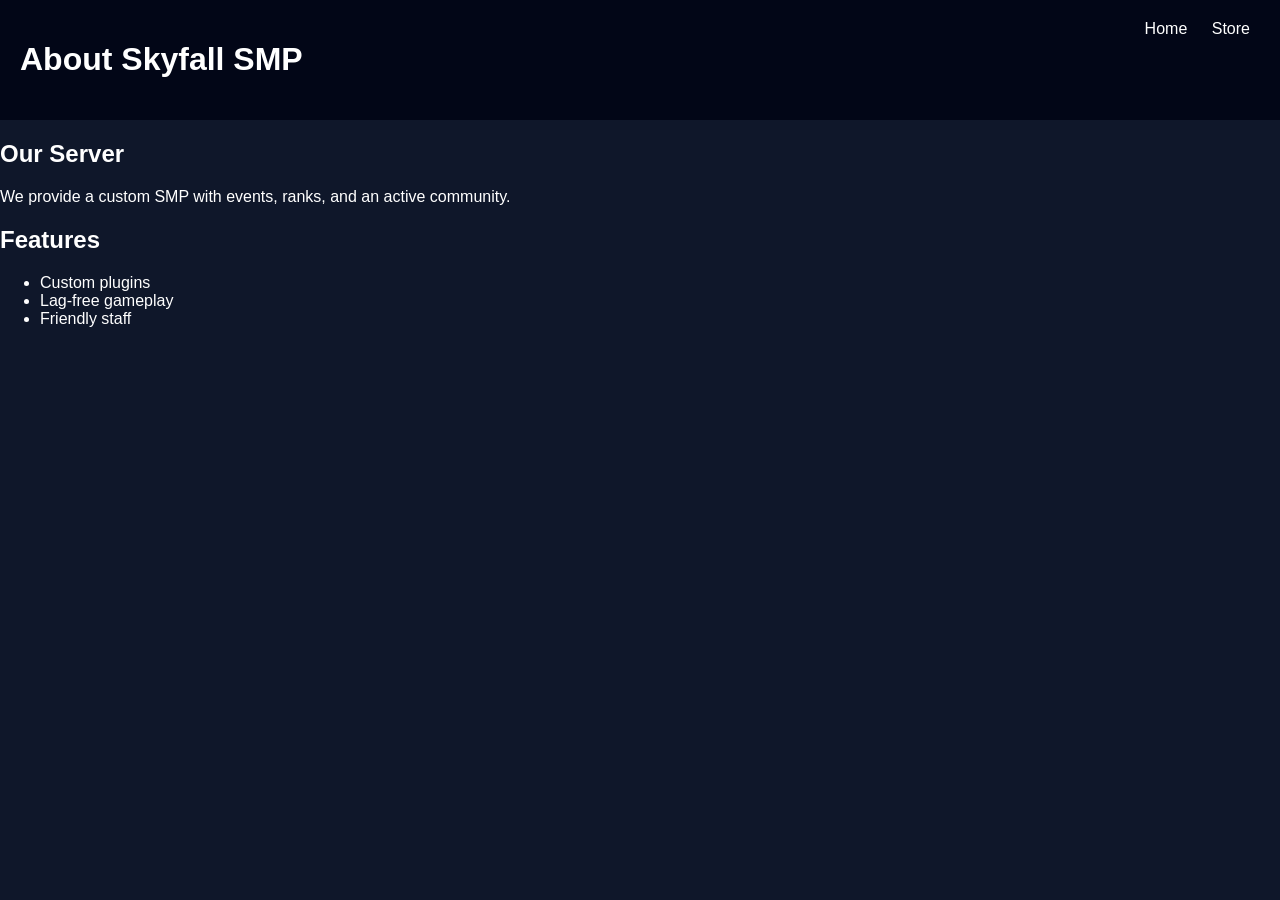
==== about.html @ b7f1c34c "Add files via upload" ====
<!DOCTYPE html>
<html lang="en">
<head>
  <meta charset="UTF-8">
  <title>About</title>
  <link rel="stylesheet" href="style.css">
</head>
<body>

<header>
  <h1>About Skyfall SMP</h1>
  <nav>
    <a href="/home">Home</a>
    <a href="/serversub">Store</a>
  </nav>
</header>

<section class="about">
  <h2>Our Server</h2>
  <p>We provide a custom SMP with events, ranks, and an active community.</p>

  <h2>Features</h2>
  <ul>
    <li>Custom plugins</li>
    <li>Lag-free gameplay</li>
    <li>Friendly staff</li>
  </ul>
</section>

</body>
</html>
---- style.css ----
body {
  margin: 0;
  font-family: Arial;
  background: #0f172a;
  color: white;
}

header {
  display: flex;
  justify-content: space-between;
  padding: 20px;
  background: #020617;
}

nav a {
  margin: 0 10px;
  color: white;
  text-decoration: none;
}

.hero {
  text-align: center;
  padding: 120px 20px;
}

.btn {
  background: #6366f1;
  padding: 12px 20px;
  border-radius: 8px;
  text-decoration: none;
  color: white;
}

.info {
  display: flex;
  justify-content: center;
  gap: 30px;
  padding: 40px;
}

.stats {
  text-align: center;
  padding: 50px;
}

.stat-grid {
  display: flex;
  justify-content: center;
  gap: 40px;
}

.plans {
  display: flex;
  justify-content: center;
  gap: 30px;
  padding: 50px;
}

.card {
  background: #1e293b;
  padding: 25px;
  border-radius: 12px;
  width: 220px;
}

.featured {
  border: 2px solid #6366f1;
}

.checkout-container {
  display: flex;
  justify-content: center;
  align-items: center;
  height: 100vh;
}

.checkout-box {
  background: #1e293b;
  padding: 30px;
  border-radius: 12px;
  width: 350px;
}

.checkout-box input {
  width: 100%;
  padding: 10px;
  margin: 8px 0;
  border-radius: 6px;
  border: none;
}

.row {
  display: flex;
  gap: 10px;
}

.full {
  width: 100%;
}
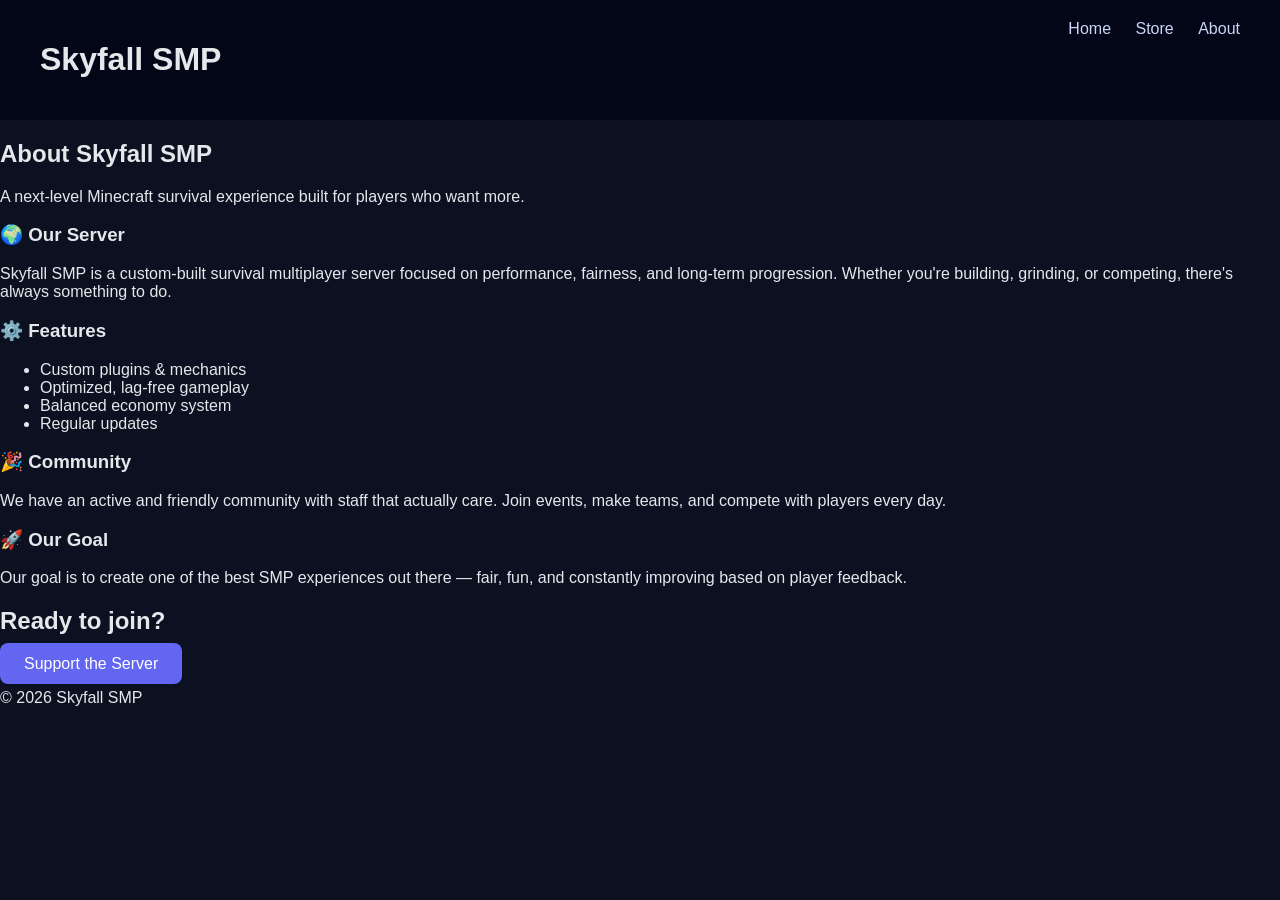
==== commit 10990e3c: "Revamp About page with new layout and content Updated the About page to enhance content and structur" ====
--- a/about.html
+++ b/about.html
@@ -2,30 +2,76 @@
 <html lang="en">
 <head>
   <meta charset="UTF-8">
-  <title>About</title>
+  <title>About | Skyfall SMP</title>
   <link rel="stylesheet" href="style.css">
 </head>
 <body>
 
 <header>
-  <h1>About Skyfall SMP</h1>
+  <h1>Skyfall SMP</h1>
   <nav>
-    <a href="/home">Home</a>
-    <a href="/serversub">Store</a>
+    <a href="index.html">Home</a>
+    <a href="store.html">Store</a>
+    <a href="about.html">About</a>
   </nav>
 </header>
 
-<section class="about">
-  <h2>Our Server</h2>
-  <p>We provide a custom SMP with events, ranks, and an active community.</p>
+<section class="about-container">
 
-  <h2>Features</h2>
-  <ul>
-    <li>Custom plugins</li>
-    <li>Lag-free gameplay</li>
-    <li>Friendly staff</li>
-  </ul>
+  <div class="about-hero">
+    <h2>About Skyfall SMP</h2>
+    <p>A next-level Minecraft survival experience built for players who want more.</p>
+  </div>
+
+  <div class="about-grid">
+
+    <div class="about-card">
+      <h3>🌍 Our Server</h3>
+      <p>
+        Skyfall SMP is a custom-built survival multiplayer server focused on 
+        performance, fairness, and long-term progression. Whether you're building, 
+        grinding, or competing, there's always something to do.
+      </p>
+    </div>
+
+    <div class="about-card">
+      <h3>⚙️ Features</h3>
+      <ul>
+        <li>Custom plugins & mechanics</li>
+        <li>Optimized, lag-free gameplay</li>
+        <li>Balanced economy system</li>
+        <li>Regular updates</li>
+      </ul>
+    </div>
+
+    <div class="about-card">
+      <h3>🎉 Community</h3>
+      <p>
+        We have an active and friendly community with staff that actually care. 
+        Join events, make teams, and compete with players every day.
+      </p>
+    </div>
+
+    <div class="about-card">
+      <h3>🚀 Our Goal</h3>
+      <p>
+        Our goal is to create one of the best SMP experiences out there — 
+        fair, fun, and constantly improving based on player feedback.
+      </p>
+    </div>
+
+  </div>
+
+  <div class="about-cta">
+    <h2>Ready to join?</h2>
+    <a href="store.html" class="btn">Support the Server</a>
+  </div>
+
 </section>
 
+<footer>
+  <p>© 2026 Skyfall SMP</p>
+</footer>
+
 </body>
-</html>+</html>
--- a/style.css
+++ b/style.css
@@ -1,20 +1,20 @@
 body {
   margin: 0;
-  font-family: Arial;
-  background: #0f172a;
-  color: white;
+  font-family: 'Segoe UI', sans-serif;
+  background: #0b1120;
+  color: #e5e7eb;
 }
 
 header {
   display: flex;
   justify-content: space-between;
-  padding: 20px;
+  padding: 20px 40px;
   background: #020617;
 }
 
 nav a {
-  margin: 0 10px;
-  color: white;
+  margin-left: 20px;
+  color: #cbd5f5;
   text-decoration: none;
 }
 
@@ -23,48 +23,50 @@
   padding: 120px 20px;
 }
 
+.hero h2 {
+  font-size: 48px;
+  margin-bottom: 10px;
+}
+
 .btn {
   background: #6366f1;
-  padding: 12px 20px;
+  padding: 12px 24px;
   border-radius: 8px;
+  color: white;
   text-decoration: none;
-  color: white;
+  border: none;
+  cursor: pointer;
 }
 
 .info {
   display: flex;
   justify-content: center;
-  gap: 30px;
-  padding: 40px;
-}
-
-.stats {
-  text-align: center;
+  gap: 40px;
   padding: 50px;
-}
-
-.stat-grid {
-  display: flex;
-  justify-content: center;
-  gap: 40px;
 }
 
 .plans {
   display: flex;
   justify-content: center;
   gap: 30px;
-  padding: 50px;
+  padding: 60px;
 }
 
 .card {
-  background: #1e293b;
+  background: #111827;
   padding: 25px;
   border-radius: 12px;
-  width: 220px;
+  width: 240px;
+  text-align: center;
 }
 
 .featured {
   border: 2px solid #6366f1;
+}
+
+.desc {
+  font-size: 14px;
+  color: #9ca3af;
 }
 
 .checkout-container {
@@ -75,13 +77,14 @@
 }
 
 .checkout-box {
-  background: #1e293b;
+  background: #111827;
   padding: 30px;
   border-radius: 12px;
-  width: 350px;
+  width: 360px;
 }
 
-.checkout-box input {
+.checkout-box input,
+.checkout-box select {
   width: 100%;
   padding: 10px;
   margin: 8px 0;
@@ -89,11 +92,11 @@
   border: none;
 }
 
-.row {
-  display: flex;
-  gap: 10px;
+.sub {
+  font-size: 14px;
+  color: #9ca3af;
 }
 
 .full {
   width: 100%;
-}+}
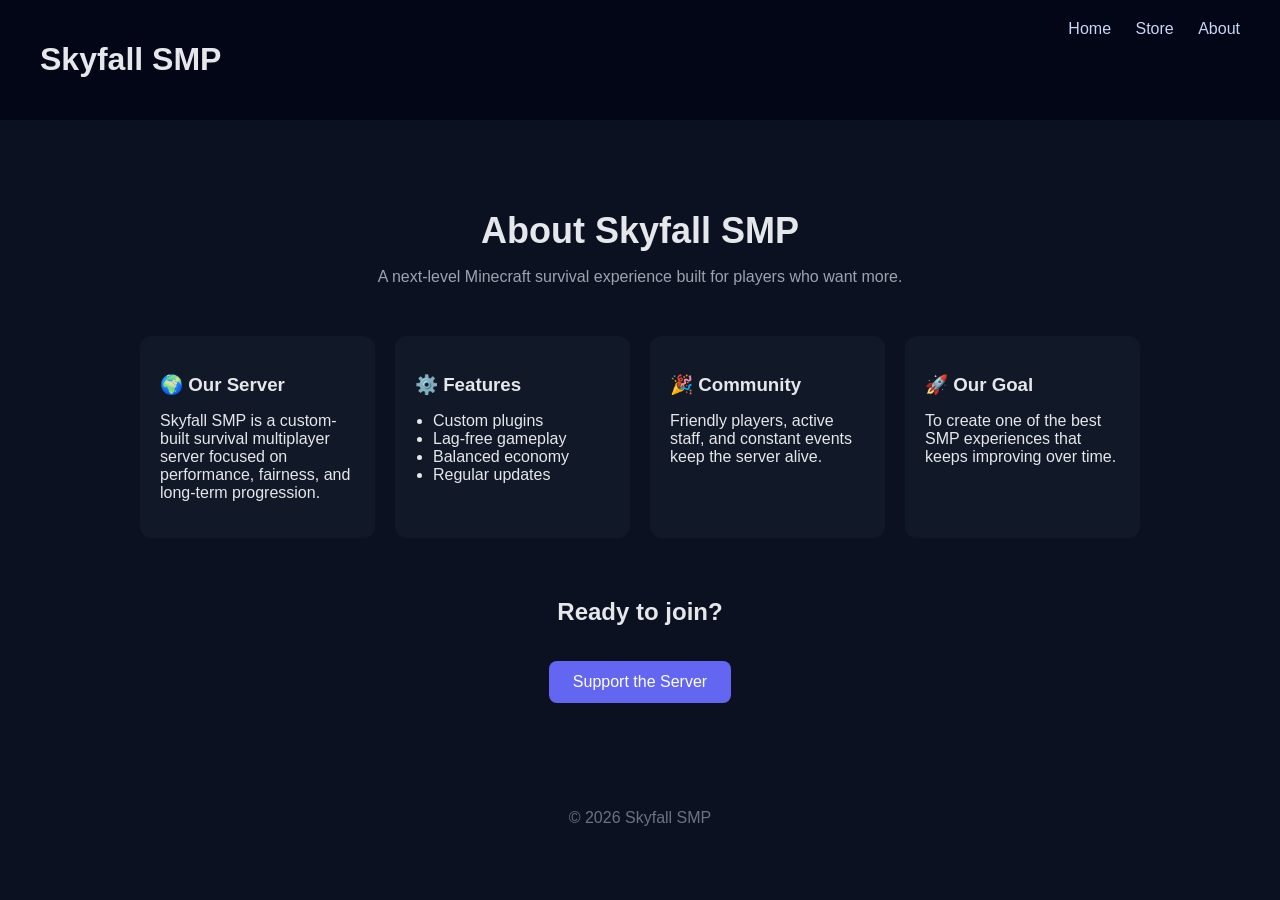
==== commit 2c420f31: "Update about.html" ====
--- a/about.html
+++ b/about.html
@@ -3,7 +3,106 @@
 <head>
   <meta charset="UTF-8">
   <title>About | Skyfall SMP</title>
-  <link rel="stylesheet" href="style.css">
+
+  <style>
+    body {
+      margin: 0;
+      font-family: 'Segoe UI', sans-serif;
+      background: #0b1120;
+      color: #e5e7eb;
+    }
+
+    header {
+      display: flex;
+      justify-content: space-between;
+      padding: 20px 40px;
+      background: #020617;
+    }
+
+    nav a {
+      margin-left: 20px;
+      color: #cbd5f5;
+      text-decoration: none;
+      transition: 0.2s;
+    }
+
+    nav a:hover {
+      color: white;
+    }
+
+    .about-container {
+      padding: 60px 20px;
+      max-width: 1000px;
+      margin: auto;
+    }
+
+    .about-hero {
+      text-align: center;
+      margin-bottom: 50px;
+    }
+
+    .about-hero h2 {
+      font-size: 36px;
+      margin-bottom: 10px;
+    }
+
+    .about-hero p {
+      color: #9ca3af;
+    }
+
+    .about-grid {
+      display: grid;
+      grid-template-columns: repeat(auto-fit, minmax(220px, 1fr));
+      gap: 20px;
+    }
+
+    .about-card {
+      background: #111827;
+      padding: 20px;
+      border-radius: 12px;
+      transition: 0.2s;
+    }
+
+    .about-card:hover {
+      transform: translateY(-5px);
+      box-shadow: 0 10px 25px rgba(0,0,0,0.4);
+    }
+
+    .about-card h3 {
+      margin-bottom: 10px;
+    }
+
+    .about-card ul {
+      padding-left: 18px;
+    }
+
+    .about-cta {
+      text-align: center;
+      margin-top: 60px;
+    }
+
+    .btn {
+      background: #6366f1;
+      padding: 12px 24px;
+      border-radius: 8px;
+      color: white;
+      text-decoration: none;
+      display: inline-block;
+      margin-top: 15px;
+      transition: 0.2s;
+    }
+
+    .btn:hover {
+      background: #4f46e5;
+    }
+
+    footer {
+      text-align: center;
+      padding: 30px;
+      color: #6b7280;
+    }
+  </style>
+
 </head>
 <body>
 
@@ -29,17 +128,16 @@
       <h3>🌍 Our Server</h3>
       <p>
         Skyfall SMP is a custom-built survival multiplayer server focused on 
-        performance, fairness, and long-term progression. Whether you're building, 
-        grinding, or competing, there's always something to do.
+        performance, fairness, and long-term progression.
       </p>
     </div>
 
     <div class="about-card">
       <h3>⚙️ Features</h3>
       <ul>
-        <li>Custom plugins & mechanics</li>
-        <li>Optimized, lag-free gameplay</li>
-        <li>Balanced economy system</li>
+        <li>Custom plugins</li>
+        <li>Lag-free gameplay</li>
+        <li>Balanced economy</li>
         <li>Regular updates</li>
       </ul>
     </div>
@@ -47,16 +145,14 @@
     <div class="about-card">
       <h3>🎉 Community</h3>
       <p>
-        We have an active and friendly community with staff that actually care. 
-        Join events, make teams, and compete with players every day.
+        Friendly players, active staff, and constant events keep the server alive.
       </p>
     </div>
 
     <div class="about-card">
       <h3>🚀 Our Goal</h3>
       <p>
-        Our goal is to create one of the best SMP experiences out there — 
-        fair, fun, and constantly improving based on player feedback.
+        To create one of the best SMP experiences that keeps improving over time.
       </p>
     </div>
 
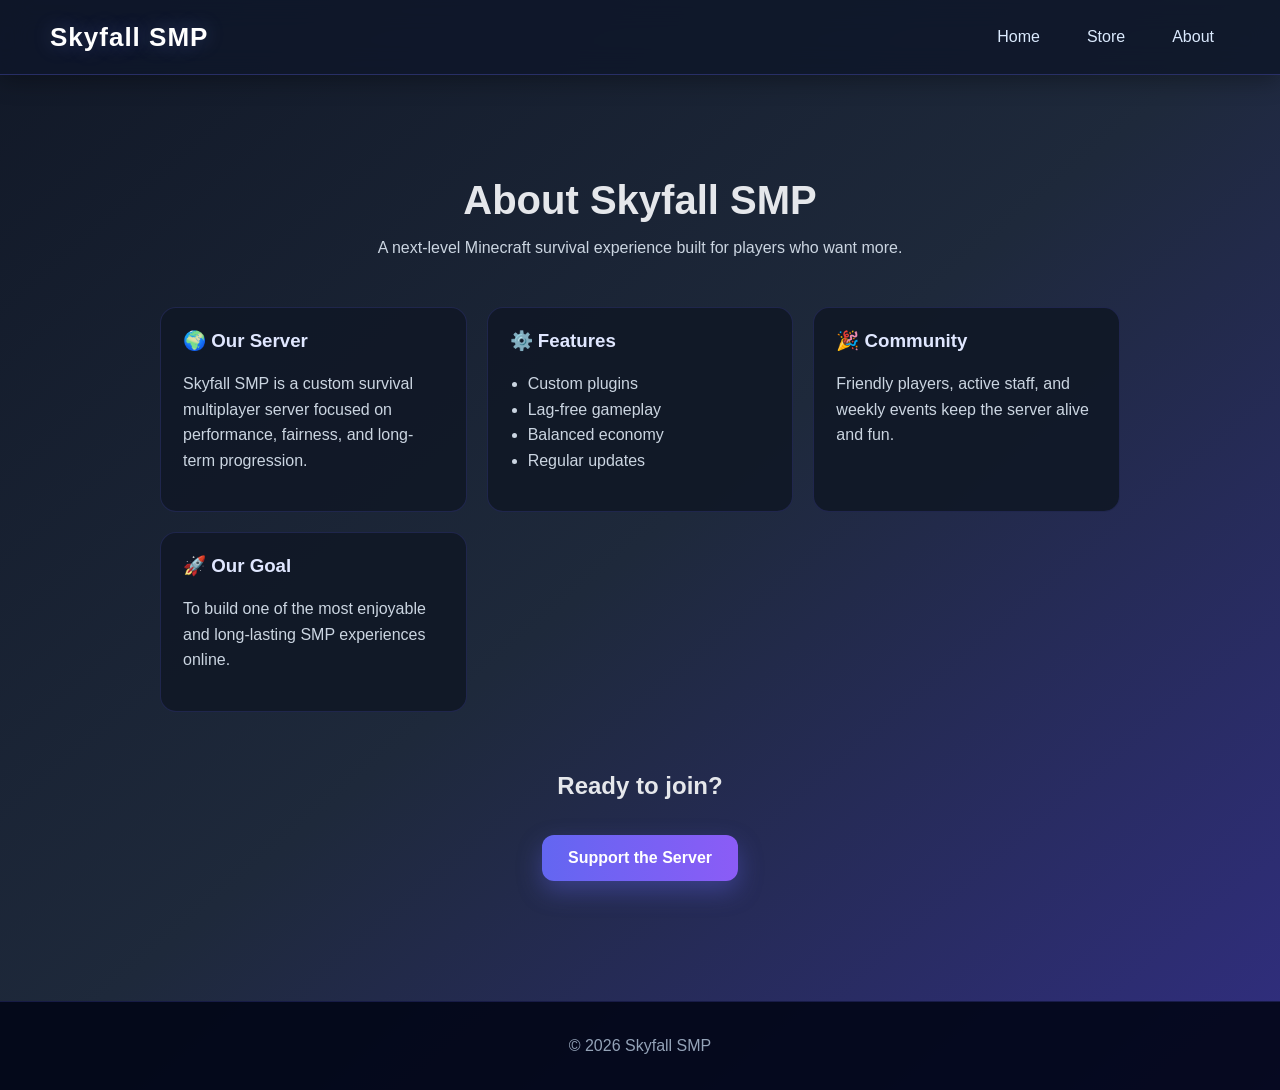
==== commit e3903f5a: "Revamp About page with new styles and content Updated styles and content for the About page to enhan" ====
--- a/about.html
+++ b/about.html
@@ -5,33 +5,66 @@
   <title>About | Skyfall SMP</title>
 
   <style>
+    * {
+      box-sizing: border-box;
+    }
+
     body {
       margin: 0;
       font-family: 'Segoe UI', sans-serif;
-      background: #0b1120;
+      background: linear-gradient(to bottom right, #111827, #1e293b, #312e81);
       color: #e5e7eb;
     }
+
+    /* ===== HEADER (UPDATED TO MATCH SITE) ===== */
 
     header {
       display: flex;
       justify-content: space-between;
-      padding: 20px 40px;
-      background: #020617;
+      align-items: center;
+      padding: 18px 50px;
+      background: rgba(15, 23, 42, 0.85);
+      backdrop-filter: blur(14px);
+      border-bottom: 1px solid rgba(99,102,241,0.3);
+      box-shadow: 0 4px 25px rgba(0,0,0,0.35);
+      position: sticky;
+      top: 0;
+      z-index: 1000;
+    }
+
+    header h1 {
+      font-size: 26px;
+      margin: 0;
+      font-weight: 700;
+      letter-spacing: 1px;
+      color: white;
+      text-shadow: 0 0 20px rgba(129,140,248,0.3);
+    }
+
+    nav {
+      display: flex;
+      gap: 15px;
     }
 
     nav a {
-      margin-left: 20px;
-      color: #cbd5f5;
+      color: #dbeafe;
       text-decoration: none;
-      transition: 0.2s;
+      padding: 10px 16px;
+      border-radius: 10px;
+      transition: 0.25s;
+      font-weight: 500;
     }
 
     nav a:hover {
+      background: rgba(99,102,241,0.2);
       color: white;
-    }
+      transform: translateY(-1px);
+    }
+
+    /* ===== PAGE CONTENT ===== */
 
     .about-container {
-      padding: 60px 20px;
+      padding: 70px 20px;
       max-width: 1000px;
       margin: auto;
     }
@@ -42,34 +75,43 @@
     }
 
     .about-hero h2 {
-      font-size: 36px;
+      font-size: 40px;
       margin-bottom: 10px;
     }
 
     .about-hero p {
-      color: #9ca3af;
+      color: #cbd5e1;
     }
 
     .about-grid {
       display: grid;
-      grid-template-columns: repeat(auto-fit, minmax(220px, 1fr));
+      grid-template-columns: repeat(auto-fit, minmax(240px, 1fr));
       gap: 20px;
     }
 
     .about-card {
-      background: #111827;
-      padding: 20px;
-      border-radius: 12px;
-      transition: 0.2s;
+      background: rgba(17,24,39,0.92);
+      border: 1px solid rgba(99,102,241,0.18);
+      padding: 22px;
+      border-radius: 16px;
+      transition: 0.25s;
     }
 
     .about-card:hover {
-      transform: translateY(-5px);
-      box-shadow: 0 10px 25px rgba(0,0,0,0.4);
+      transform: translateY(-6px);
+      border-color: #818cf8;
+      box-shadow: 0 20px 40px rgba(0,0,0,0.35);
     }
 
     .about-card h3 {
-      margin-bottom: 10px;
+      margin-top: 0;
+      color: #e0e7ff;
+    }
+
+    .about-card p,
+    .about-card li {
+      color: #cbd5e1;
+      line-height: 1.6;
     }
 
     .about-card ul {
@@ -82,24 +124,30 @@
     }
 
     .btn {
-      background: #6366f1;
-      padding: 12px 24px;
-      border-radius: 8px;
+      background: linear-gradient(to right, #6366f1, #8b5cf6);
+      padding: 14px 26px;
+      border-radius: 12px;
       color: white;
       text-decoration: none;
       display: inline-block;
       margin-top: 15px;
-      transition: 0.2s;
+      transition: 0.25s;
+      font-weight: 600;
+      box-shadow: 0 10px 25px rgba(99,102,241,0.35);
     }
 
     .btn:hover {
-      background: #4f46e5;
+      transform: translateY(-2px);
+      box-shadow: 0 15px 30px rgba(99,102,241,0.5);
     }
 
     footer {
       text-align: center;
-      padding: 30px;
-      color: #6b7280;
+      padding: 35px;
+      color: #94a3b8;
+      background: rgba(2,6,23,0.9);
+      border-top: 1px solid rgba(99,102,241,0.2);
+      margin-top: 50px;
     }
   </style>
 
@@ -108,6 +156,7 @@
 
 <header>
   <h1>Skyfall SMP</h1>
+
   <nav>
     <a href="index.html">Home</a>
     <a href="store.html">Store</a>
@@ -127,7 +176,7 @@
     <div class="about-card">
       <h3>🌍 Our Server</h3>
       <p>
-        Skyfall SMP is a custom-built survival multiplayer server focused on 
+        Skyfall SMP is a custom survival multiplayer server focused on
         performance, fairness, and long-term progression.
       </p>
     </div>
@@ -145,14 +194,14 @@
     <div class="about-card">
       <h3>🎉 Community</h3>
       <p>
-        Friendly players, active staff, and constant events keep the server alive.
+        Friendly players, active staff, and weekly events keep the server alive and fun.
       </p>
     </div>
 
     <div class="about-card">
       <h3>🚀 Our Goal</h3>
       <p>
-        To create one of the best SMP experiences that keeps improving over time.
+        To build one of the most enjoyable and long-lasting SMP experiences online.
       </p>
     </div>
 
@@ -166,7 +215,7 @@
 </section>
 
 <footer>
-  <p>© 2026 Skyfall SMP</p>
+  © 2026 Skyfall SMP
 </footer>
 
 </body>
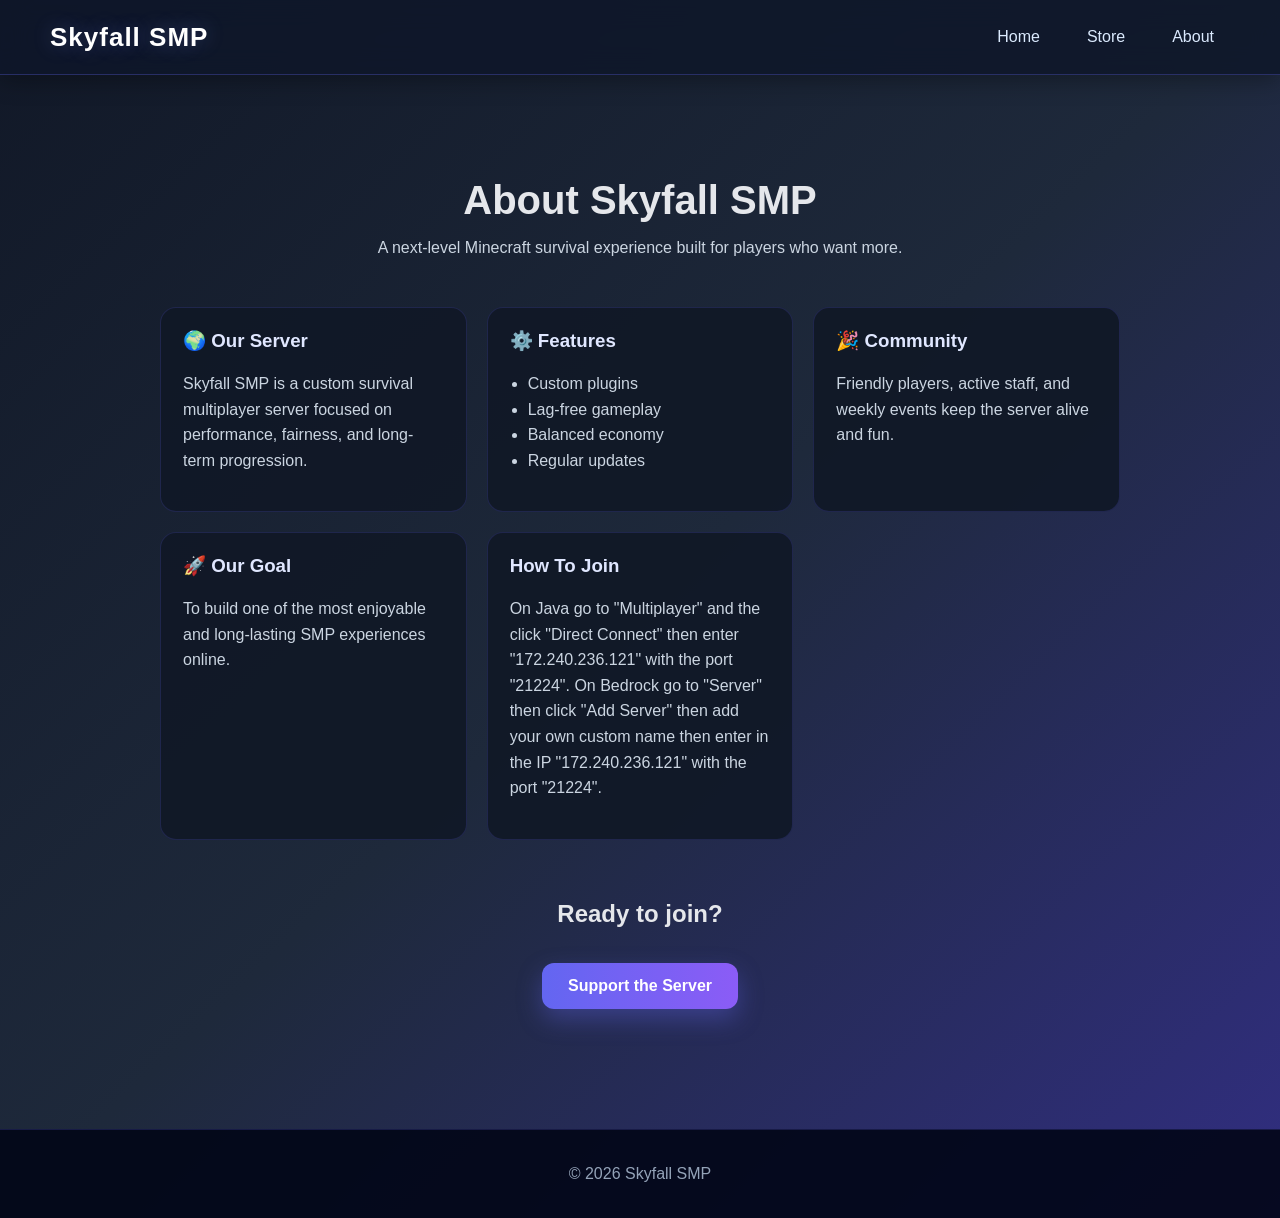
==== commit 9ff0e964: "Update about.html" ====
--- a/about.html
+++ b/about.html
@@ -205,6 +205,14 @@
       </p>
     </div>
 
+        <div class="about-card">
+      <h3>How To Join</h3>
+      <p>
+        On Java go to "Multiplayer" and the click "Direct Connect" then enter "172.240.236.121" with the port "21224".
+        On Bedrock go to "Server" then click "Add Server" then add your own custom name then enter in the IP "172.240.236.121" with the port "21224".
+      </p>
+    </div>
+
   </div>
 
   <div class="about-cta">
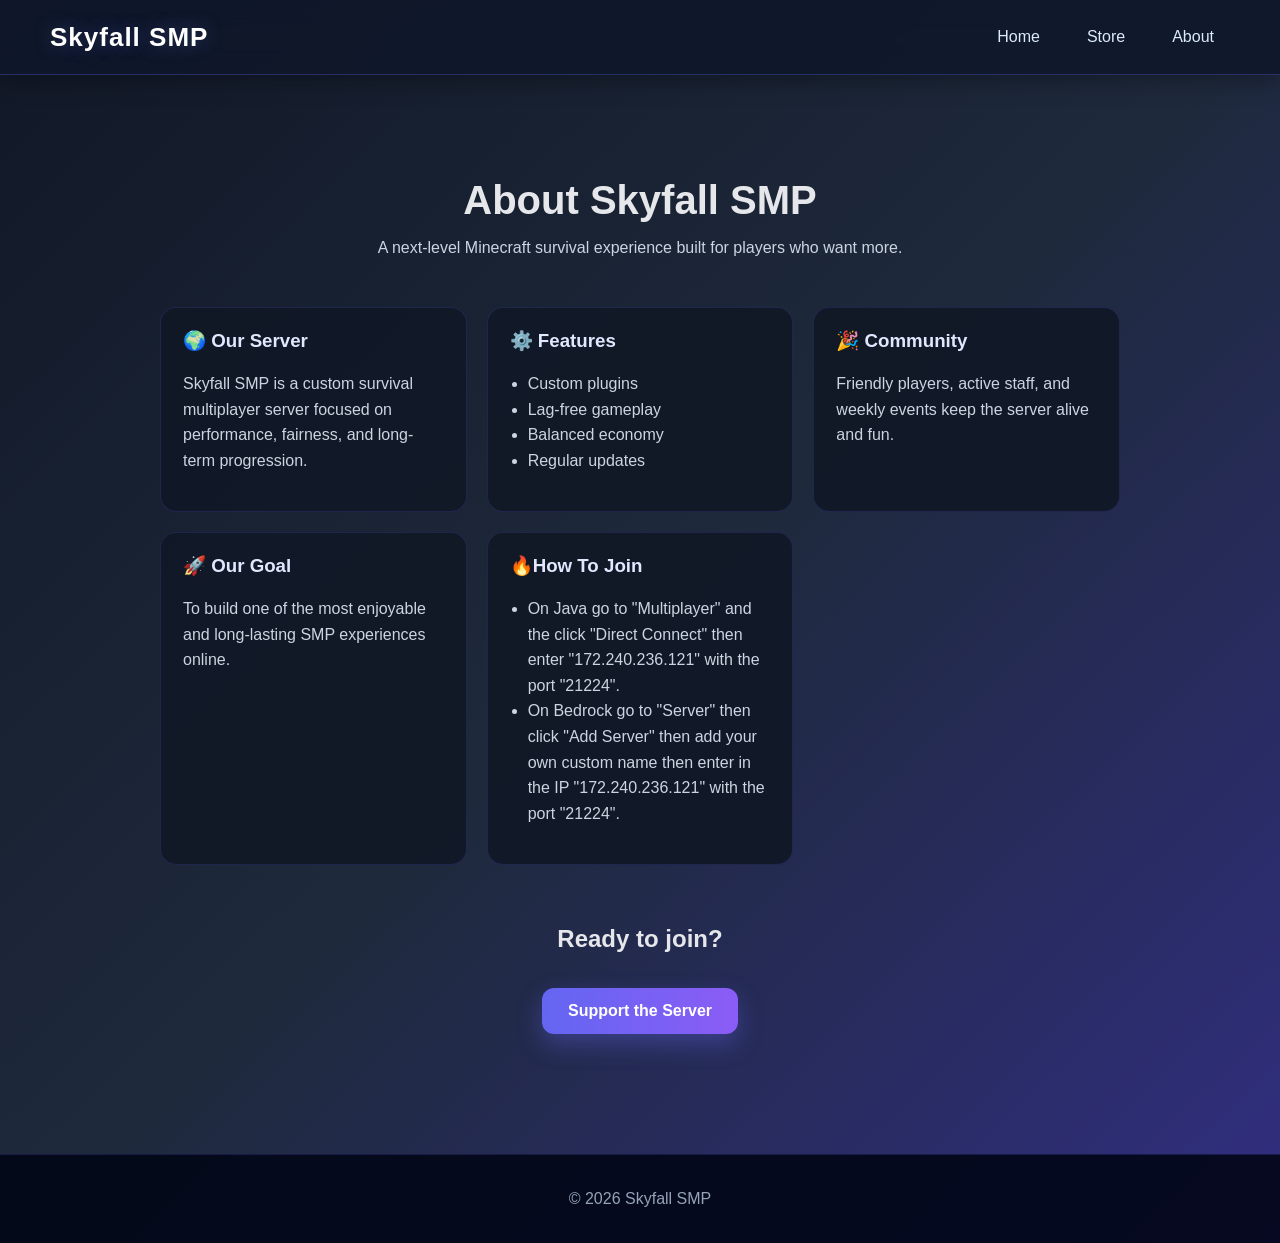
==== commit 6429f4a5: "Update about.html" ====
--- a/about.html
+++ b/about.html
@@ -206,11 +206,11 @@
     </div>
 
         <div class="about-card">
-      <h3>How To Join</h3>
-      <p>
-        On Java go to "Multiplayer" and the click "Direct Connect" then enter "172.240.236.121" with the port "21224".
-        On Bedrock go to "Server" then click "Add Server" then add your own custom name then enter in the IP "172.240.236.121" with the port "21224".
-      </p>
+      <h3>🔥How To Join</h3>
+      <ul>
+       <li> On Java go to "Multiplayer" and the click "Direct Connect" then enter "172.240.236.121" with the port "21224".</li>
+        <li>On Bedrock go to "Server" then click "Add Server" then add your own custom name then enter in the IP "172.240.236.121" with the port "21224".</li>
+      </ul>
     </div>
 
   </div>
